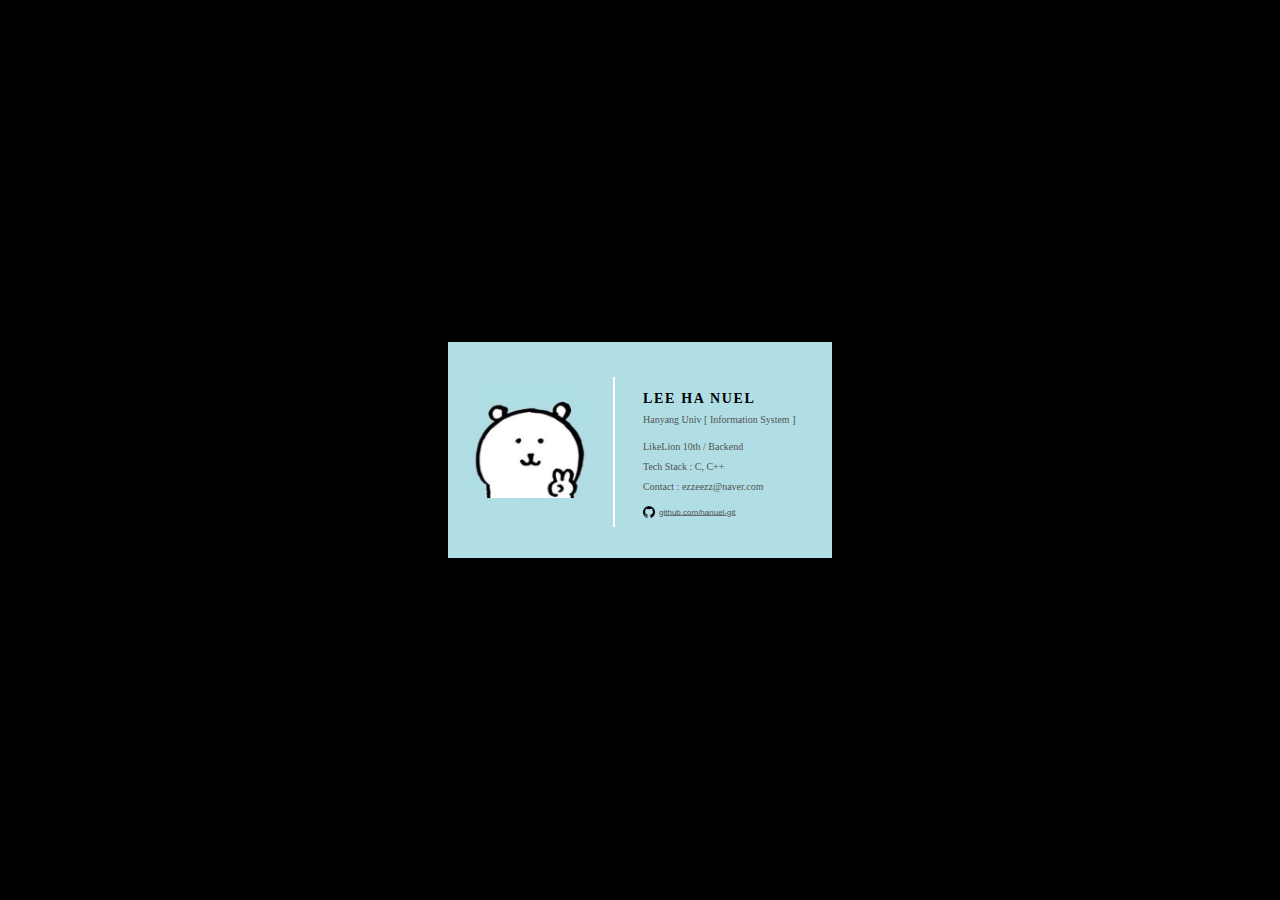
==== Hanuel/week1/namecard/index.html @ 4739831b "hanuel_namecard" ====
<!DOCTYPE html>
<html>
  <head>
    <title>Parcel Sandbox</title>
    <meta charset="UTF-8" />
    <link rel="stylesheet" href="style.css" />
  </head>

  <body style="margin: 0px">
    <!-- 배경 따로 수정 필요없음 -->
    <div
      style="
        display: flex;
        justify-content: center;
        align-items: center;
        background-color: black;
        width: 100%;
        height: 100%;
      "
    >
      <!-- 실제 명함 부분 -->
      <!-- 1920, 1080 기준으로 제작되어 있으나 원하는 사이즈로 변경해도 됨 -->
      <div
        style="
          width: 1920px;
          height: 1080px;
          background-color: rgb(176,222,228,1);
          transform: scale(0.2, 0.2);
        "
      >
        <img
          src="images/gom.jpeg"
          width="580px"
          height="580px"
          style="top: 200px; left: 115px;"
        />
        <div
          style="
            top: 175px;
            left: 823px;
            width: 12px;
            height: 752px;
            background: white 0% 0% no-repeat padding-box;
          "
        ></div>
        <div
          style="
            top: 255px;
            left: 975px;
            width: 584px;
            height: 73px;
            text-align: left;
            font: bold normal normal 70px/50px Beirut;
            letter-spacing: 8.4px;
            color: #000000;
          "
        >
          LEE HA NUEL
        </div>

        <div class="subtext" style="top: 365px">
          Hanyang Univ [ Information System ]
        </div>
        <div class="subtext" style="top: 500px">
          LikeLion 10th / Backend
        </div>
        <div class="subtext" style="top: 600px">
          Tech Stack : C, C++
        </div>
        <div class="subtext" style="top: 700px">
          Contact : ezzeezz@naver.com
        </div>
      
        <img 
          class="sns-img"
          src="images/Github.png"
          style="top:820px; left: 975px">
        <a
          class="url"
          href="https://github.com/hanuel-git"
          style="top: 825px; left: 1055px"
          >github.com/hanuel-git</a
        >
      </div>
    </div>
  </body>
</html>
---- Hanuel/week1/namecard/style.css ----
body * {
  position: absolute;
  box-sizing: border-box;
  /* border: 1px solid tomato; */
}

.sns-img {
  width: 60px;
  height: 60px;
}

.subtext {
  left: 975px;
  width: 800px;
  text-align: left;
  font: normal normal normal 50px/50px NanumSquare;
  color: #535353;
}

.icon {
  width: 60px;
  height: 60px;
}

.url {
  font: normal normal normal 40px/50px Arial;
  color: #535353;
}
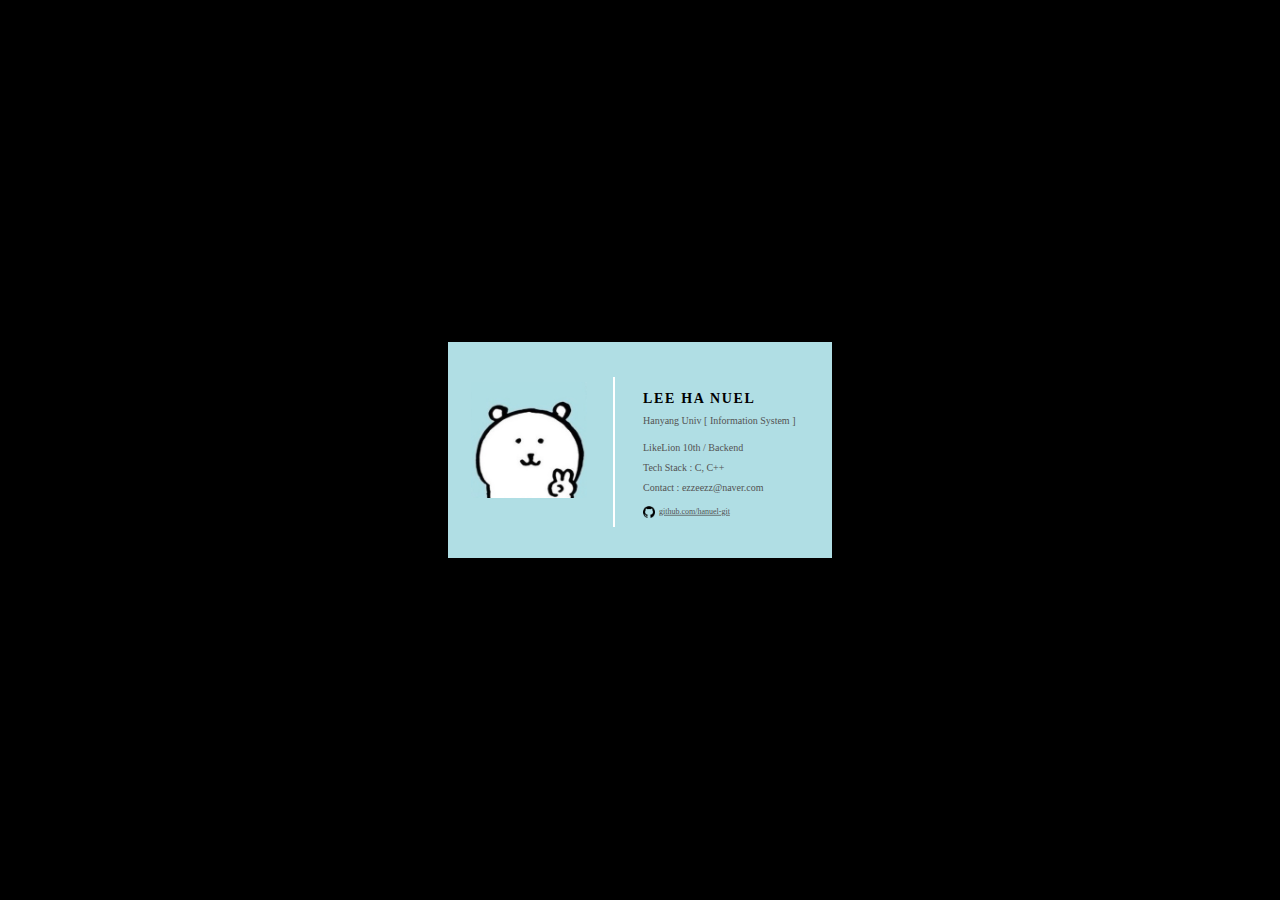
==== commit 8c22ca84: "[modify]namecard" ====
--- a/Hanuel/week1/namecard/index.html
+++ b/Hanuel/week1/namecard/index.html
@@ -1,75 +1,27 @@
 <!DOCTYPE html>
 <html>
   <head>
-    <title>Parcel Sandbox</title>
+    <title>Hanuel's namecard</title>
     <meta charset="UTF-8" />
     <link rel="stylesheet" href="style.css" />
   </head>
 
   <body style="margin: 0px">
-    <!-- 배경 따로 수정 필요없음 -->
-    <div
-      style="
-        display: flex;
-        justify-content: center;
-        align-items: center;
-        background-color: black;
-        width: 100%;
-        height: 100%;
-      "
-    >
-      <!-- 실제 명함 부분 -->
-      <!-- 1920, 1080 기준으로 제작되어 있으나 원하는 사이즈로 변경해도 됨 -->
-      <div
-        style="
-          width: 1920px;
-          height: 1080px;
-          background-color: rgb(176,222,228,1);
-          transform: scale(0.2, 0.2);
-        "
-      >
+    <div class="back">
+      <div class="main">
         <img
           src="images/gom.jpeg"
           width="580px"
           height="580px"
           style="top: 200px; left: 115px;"
         />
-        <div
-          style="
-            top: 175px;
-            left: 823px;
-            width: 12px;
-            height: 752px;
-            background: white 0% 0% no-repeat padding-box;
-          "
-        ></div>
-        <div
-          style="
-            top: 255px;
-            left: 975px;
-            width: 584px;
-            height: 73px;
-            text-align: left;
-            font: bold normal normal 70px/50px Beirut;
-            letter-spacing: 8.4px;
-            color: #000000;
-          "
-        >
-          LEE HA NUEL
-        </div>
+        <div class="half-line"></div>
+        <div class="name">LEE HA NUEL</div>
 
-        <div class="subtext" style="top: 365px">
-          Hanyang Univ [ Information System ]
-        </div>
-        <div class="subtext" style="top: 500px">
-          LikeLion 10th / Backend
-        </div>
-        <div class="subtext" style="top: 600px">
-          Tech Stack : C, C++
-        </div>
-        <div class="subtext" style="top: 700px">
-          Contact : ezzeezz@naver.com
-        </div>
+        <div class="subtext" style="top: 365px">Hanyang Univ [ Information System ]</div>
+        <div class="subtext" style="top: 500px">LikeLion 10th / Backend</div>
+        <div class="subtext" style="top: 600px">Tech Stack : C, C++</div>
+        <div class="subtext" style="top: 700px">Contact : ezzeezz@naver.com</div>
       
         <img 
           class="sns-img"
@@ -79,8 +31,7 @@
           class="url"
           href="https://github.com/hanuel-git"
           style="top: 825px; left: 1055px"
-          >github.com/hanuel-git</a
-        >
+          >github.com/hanuel-git</a>
       </div>
     </div>
   </body>
--- a/Hanuel/week1/namecard/style.css
+++ b/Hanuel/week1/namecard/style.css
@@ -1,7 +1,50 @@
 body * {
   position: absolute;
   box-sizing: border-box;
-  /* border: 1px solid tomato; */
+  /*border: 1px solid tomato*/;
+}
+
+.back {
+  display: flex;
+  justify-content: center;
+  align-items: center;
+  background-color: black;
+  width: 100%;
+  height: 100%;
+}
+
+.main{
+  width: 1920px;
+  height: 1080px;
+  background-color: rgb(176,222,228,1);
+  transform: scale(0.2, 0.2);
+}
+
+.half-line {
+  top: 175px;
+  left: 823px;
+  width: 12px;
+  height: 752px;
+  background: white 0% 0% no-repeat padding-box;
+}
+
+.name {
+  top: 255px;
+  left: 975px;
+  width: 584px;
+  height: 73px;
+  text-align: left;
+  font: bold normal normal 70px/50px Beirut;
+  letter-spacing: 8.4px;
+  color: #000000;
+}
+
+.subtext {
+  left: 975px;
+  width: 800px;
+  text-align: left;
+  font-size: 50px;
+  color: #535353;
 }
 
 .sns-img {
@@ -9,20 +52,7 @@
   height: 60px;
 }
 
-.subtext {
-  left: 975px;
-  width: 800px;
-  text-align: left;
-  font: normal normal normal 50px/50px NanumSquare;
+.url {
+  font-size: 40px;
   color: #535353;
 }
-
-.icon {
-  width: 60px;
-  height: 60px;
-}
-
-.url {
-  font: normal normal normal 40px/50px Arial;
-  color: #535353;
-}
